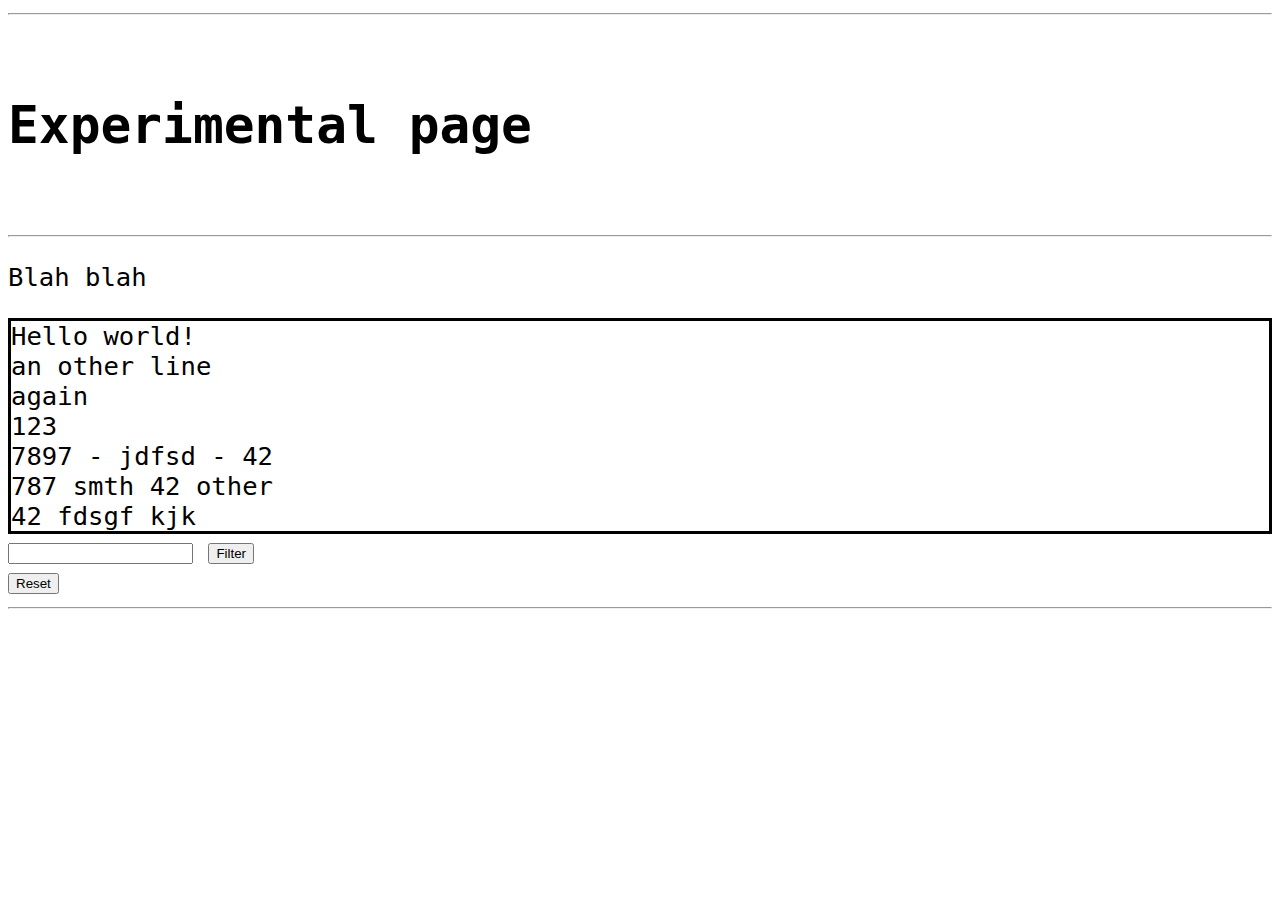
==== test.html @ 0ff3d248 "Play with regex" ====
<!DOCTYPE html>
<meta charset="UTF-8">
<html>
    <head>
        <link rel="stylesheet" href="styles.css">
        <script defer>
            var data = {
                'valid': false,
            };
            const file = "file.txt"

            function filter() {
                console.log(data.b.value)
                const re = new RegExp(data.b.value)
                var lines = document.getElementsByClassName("line")
                console.log("Number of lines: "+lines.length)
                var line = 0;
                while (line < lines.length) {
                    console.log("Line "+line)
                    console.log(lines[line])
                    const res = re.exec(lines[line].innerText)
                    if (res !== null) {
                        console.log("delete")
                        lines[line].parentNode.removeChild(lines[line])
                    } else {
                        line++
                    }
                }

            }
            function resetFile() {
                // Clear and Re-read file
                while (data.a.firstChild) { data.a.removeChild(data.a.firstChild); }
                readFile();
            }
            function readFile() {
                fetch(file)
                    .then(response => response.text())
                    .then(text => {
                        var lines = text.split('\n')
                        for (var line = 0; line < lines.length; line++) {
                            var c = document.createElement('div') // Create a div for each line
                            c.classList.add('line')
                            c.innerText = lines[line]
                            data.a.appendChild(c)
                        }
                    })
            }
            window.onload = function() {
                data.a = document.getElementById("file") // Where to write the lines
                data.b = document.getElementById("pattern")
                data.valid = true

                // Trigger button on click
                data.b.addEventListener("keypress", function(event) {
                        if (event.key === "Enter") {
                            event.preventDefault();
                            data.b.click();
                        }
                    });

                readFile()
            };
        </script>
    </head>
    <body id="main">
        <div id="content">
            <hr>
            <h1> Experimental page </h1>
            <hr>
            <p>Blah blah</p>
                <div id="file" class="box">
                </div>
                <div horizontal layout>
                    <input type="text" id="pattern">
                    <button onclick="filter()">Filter</button>
                </div>
                <button onclick="resetFile()">Reset</button>
            <hr>
        </div>
    </body>
</html>
---- styles.css ----
body {
    font-family: "Source Code Pro", Consolas, "Ubuntu Mono", Menlo, "DejaVu Sans Mono", monospace, monospace !important;
	text-align: justify;
	font-size: 1.6rem;
}
h1 {
	margin-top: 80px;
	margin-bottom: 80px;
	color: black;
}
.main {
	font-size: "150%";
}
.content {
	overflow-y: auto;
	padding: 0 15px;
	padding-bottom: 0px;
	padding-bottom: 50px;
	margin-top: 100px;
	margin-bottom: 100px;
	margin-right: 150px;
	margin-left: 80px;
}

div.body {margin:25px;}

div.polaroid {
  width: 80%;
  background-color: white;
  box-shadow: 0 4px 8px 0 rgba(0, 0, 0, 0.2), 0 6px 20px 0 rgba(0, 0, 0, 0.19);
  margin-bottom: 25px;
}

div.container {
  text-align: center;
  padding: 10px 20px;
}
.center {
	display: block;
	margin-left: auto;
	margin-right: auto;
	width: 50%;
	height: 50%;
}

code {
    font-family: "Source Code Pro", Consolas, "Ubuntu Mono", Menlo, "DejaVu Sans Mono", monospace, monospace !important;
	background-color: #eee;
	border: 1px solid #999;
	display: block;
	padding: 20px;
    -webkit-text-size-adjust: none;
}

li {
	margin-bottom: 9px;
}

.box {
    border-style: solid;
}

pre {
	overflow-x: auto;
	white-space: pre-wrap;
	white-space: -moz-pre-wrap;
	white-space: -pre-wrap;
	white-space: -o-pre-wrap;
	word-wrap: break-word;
}

div.line:hover {
    background-color: yellow;
}
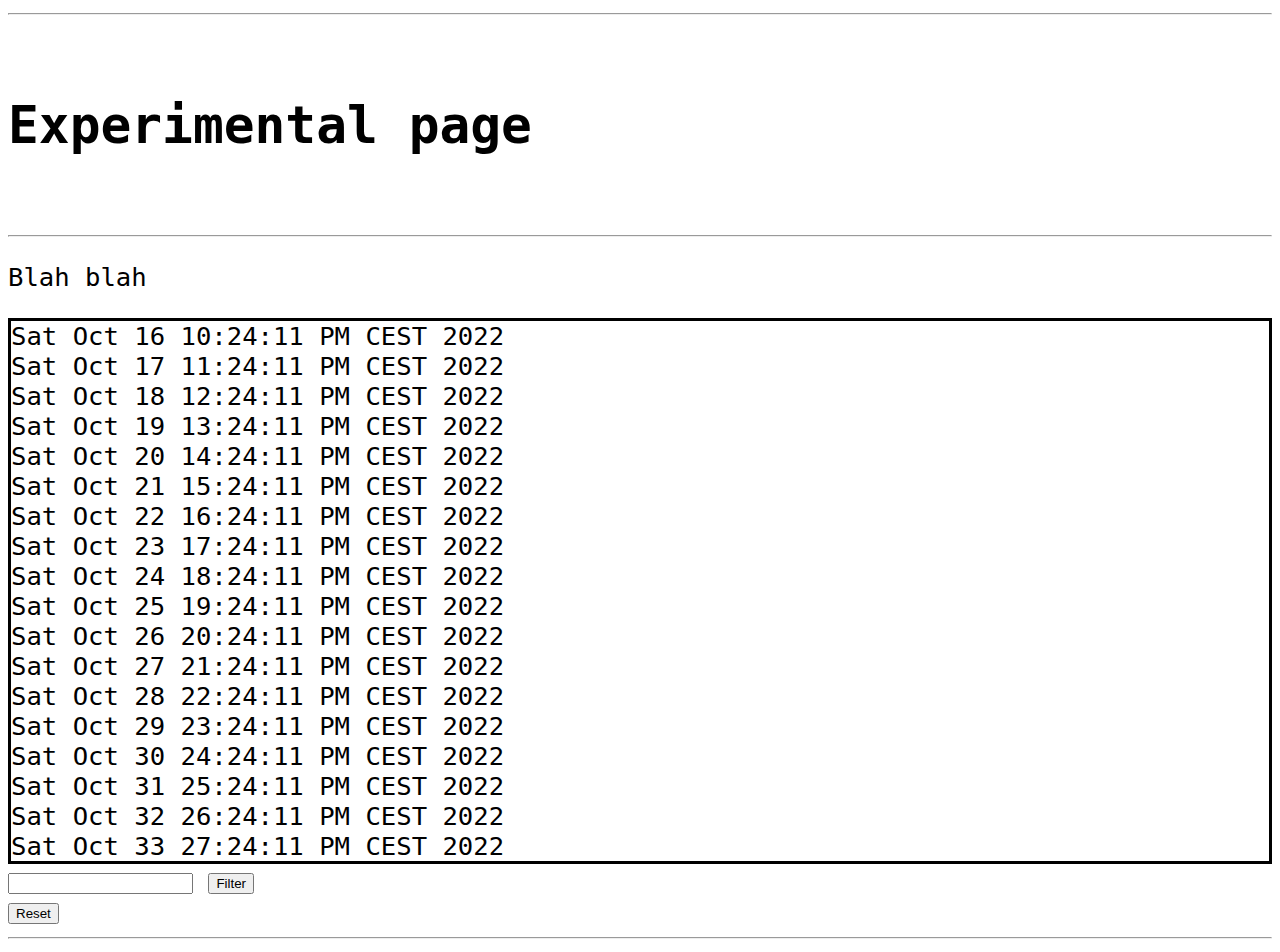
==== commit fe788c4e: "Continue experiments with regex" ====
--- a/test.html
+++ b/test.html
@@ -69,7 +69,7 @@
             <h1> Experimental page </h1>
             <hr>
             <p>Blah blah</p>
-                <div id="file" class="box">
+                <div id="file" class="box" style="overflow-y: scroll; height:60vh;">
                 </div>
                 <div horizontal layout>
                     <input type="text" id="pattern">
